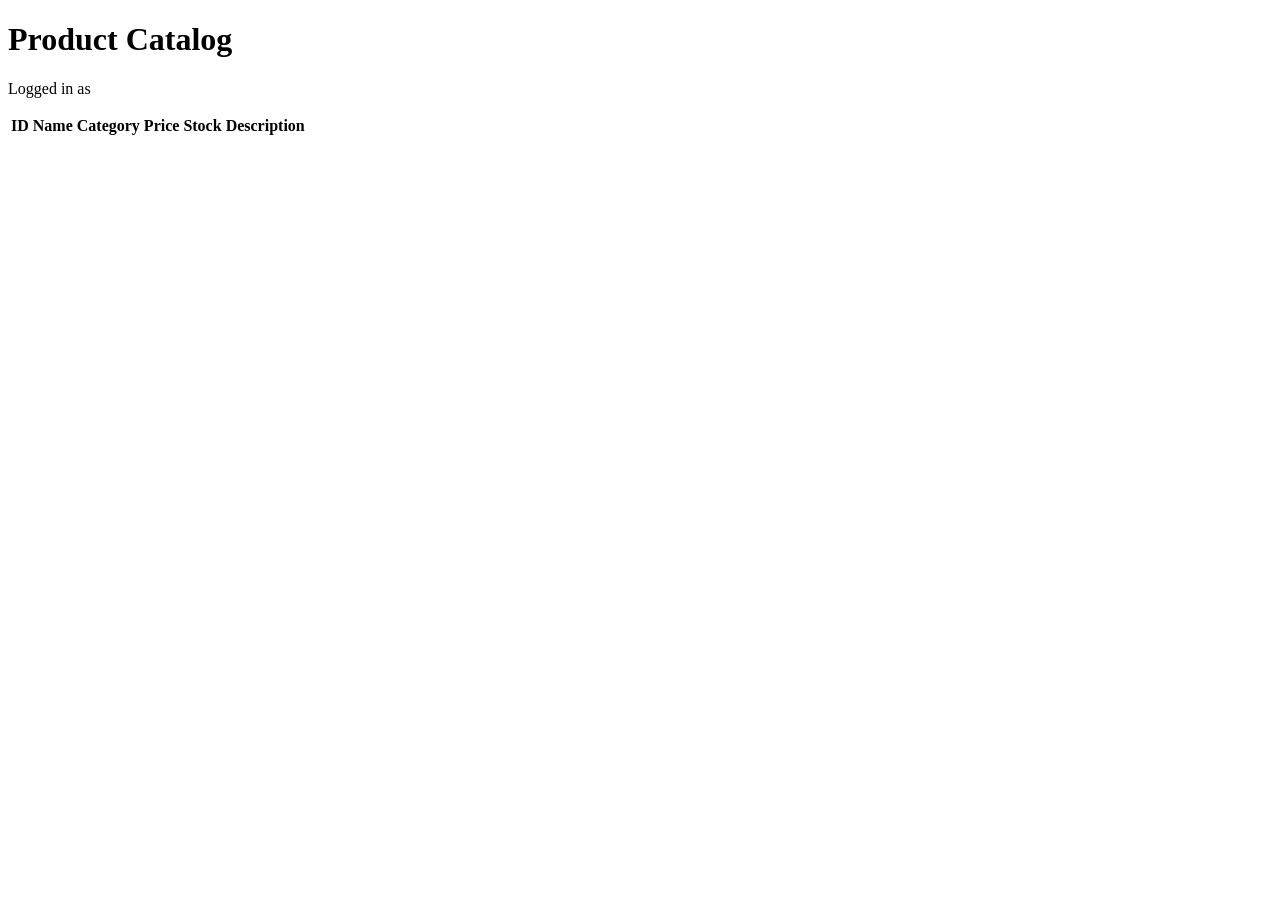
==== src/main/resources/templates/products.html @ 62a61f39 "First Commit" ====
<!DOCTYPE html><html xmlns:th="http://www.thymeleaf.org"><head th:replace="fragments/layout :: head('Products')"></head><body>
	<div th:replace="fragments/layout :: navbar"></div><main class="container py-5"><h1>Product Catalog</h1><p class="text-muted">
		Logged in as <span th:text="${session.loggedInUser}"></span></p><div class="table-responsive"><table class="table table-striped table-hover"><thead class="table-dark"><tr><th>ID
			
		</th><th>Name</th><th>Category</th><th>Price</th><th>Stock</th><th>Description</th></tr></thead><tbody><tr th:each="product : ${products}"><td th:text="${product.id}">
			
		</td><td th:text="${product.name}"></td><td th:text="${product.category}"></td><td th:text="${'$' + #numbers.formatDecimal(product.price,1,2)}">
			
		</td><td th:text="${product.quantityInStock}"></td><td th:text="${product.description}"></td></tr></tbody></table></div></main><div th:replace="fragments/layout :: footer">
			
		</div><script src="https://cdn.jsdelivr.net/npm/bootstrap@5.3.3/dist/js/bootstrap.bundle.min.js"></script></body></html>
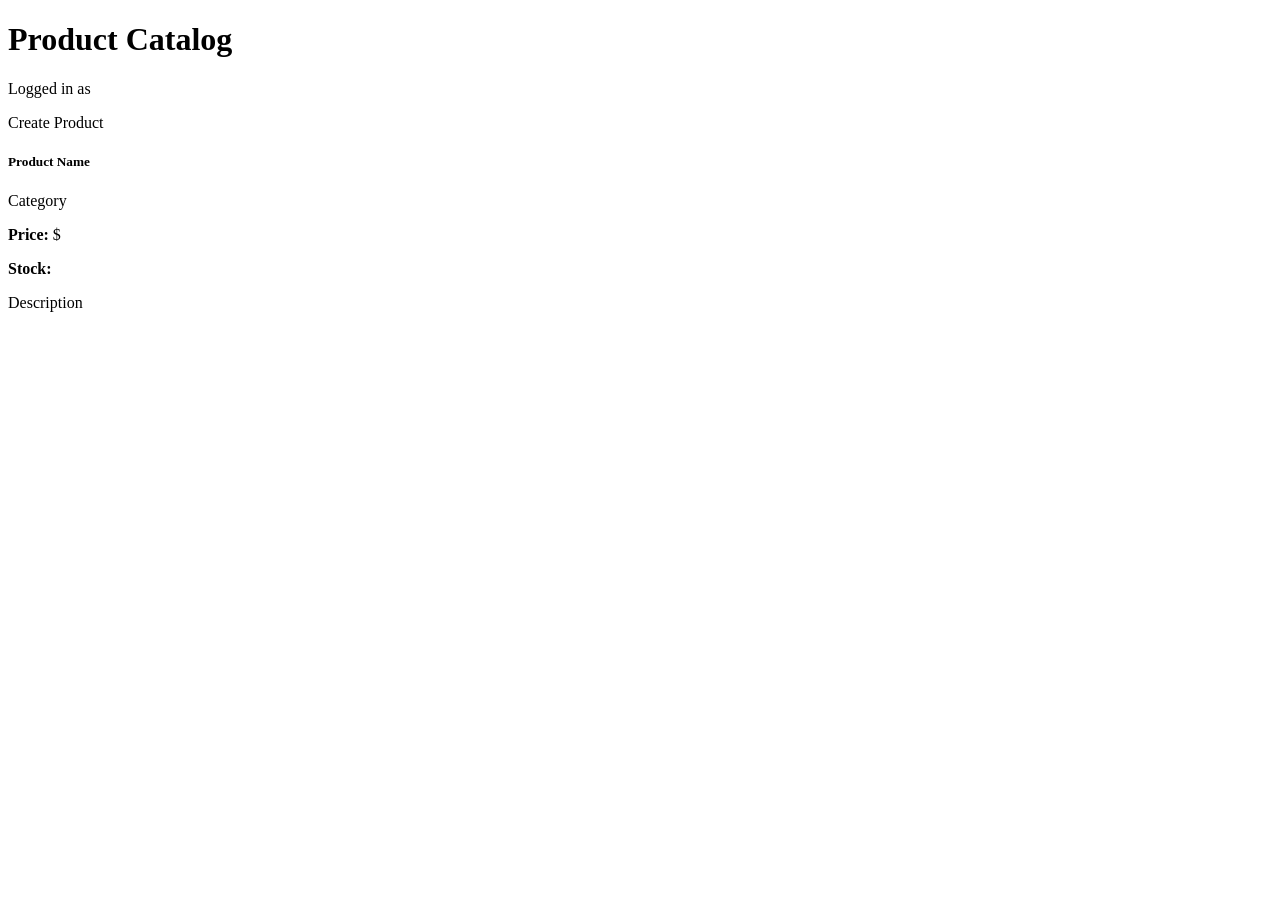
==== commit 04f34dc7: "Milestone 3" ====
--- a/src/main/resources/templates/products.html
+++ b/src/main/resources/templates/products.html
@@ -1,11 +1,46 @@
-<!DOCTYPE html><html xmlns:th="http://www.thymeleaf.org"><head th:replace="fragments/layout :: head('Products')"></head><body>
-	<div th:replace="fragments/layout :: navbar"></div><main class="container py-5"><h1>Product Catalog</h1><p class="text-muted">
-		Logged in as <span th:text="${session.loggedInUser}"></span></p><div class="table-responsive"><table class="table table-striped table-hover"><thead class="table-dark"><tr><th>ID
-			
-		</th><th>Name</th><th>Category</th><th>Price</th><th>Stock</th><th>Description</th></tr></thead><tbody><tr th:each="product : ${products}"><td th:text="${product.id}">
-			
-		</td><td th:text="${product.name}"></td><td th:text="${product.category}"></td><td th:text="${'$' + #numbers.formatDecimal(product.price,1,2)}">
-			
-		</td><td th:text="${product.quantityInStock}"></td><td th:text="${product.description}"></td></tr></tbody></table></div></main><div th:replace="fragments/layout :: footer">
-			
-		</div><script src="https://cdn.jsdelivr.net/npm/bootstrap@5.3.3/dist/js/bootstrap.bundle.min.js"></script></body></html>+<!DOCTYPE html>
+<html xmlns:th="http://www.thymeleaf.org">
+
+<head th:replace="fragments/layout :: head('Products')"></head>
+
+<body>
+<div th:replace="fragments/layout :: navbar"></div>
+
+<main class="container py-5">
+
+    <div class="d-flex justify-content-between align-items-center mb-4">
+        <div>
+            <h1>Product Catalog</h1>
+            <p class="text-muted">Logged in as <span th:text="${session.loggedInUser}"></span></p>
+        </div>
+
+        <a class="btn btn-primary" th:href="@{/products/create}">Create Product</a>
+    </div>
+
+    <div class="row">
+        <div class="col-md-4 mb-3" th:each="product : ${products}">
+            <div class="card h-100 shadow-sm">
+                <div class="card-body">
+                    <h5 class="card-title" th:text="${product.name}">Product Name</h5>
+                    <p class="badge bg-secondary" th:text="${product.category}">Category</p>
+                    <p>
+                        <strong>Price:</strong>
+                        $<span th:text="${#numbers.formatDecimal(product.price, 1, 2)}"></span>
+                    </p>
+                    <p>
+                        <strong>Stock:</strong>
+                        <span th:text="${product.quantityInStock}"></span>
+                    </p>
+                    <p th:text="${product.description}">Description</p>
+                </div>
+            </div>
+        </div>
+    </div>
+
+</main>
+
+<div th:replace="fragments/layout :: footer"></div>
+
+<script src="https://cdn.jsdelivr.net/npm/bootstrap@5.3.3/dist/js/bootstrap.bundle.min.js"></script>
+</body>
+</html>
